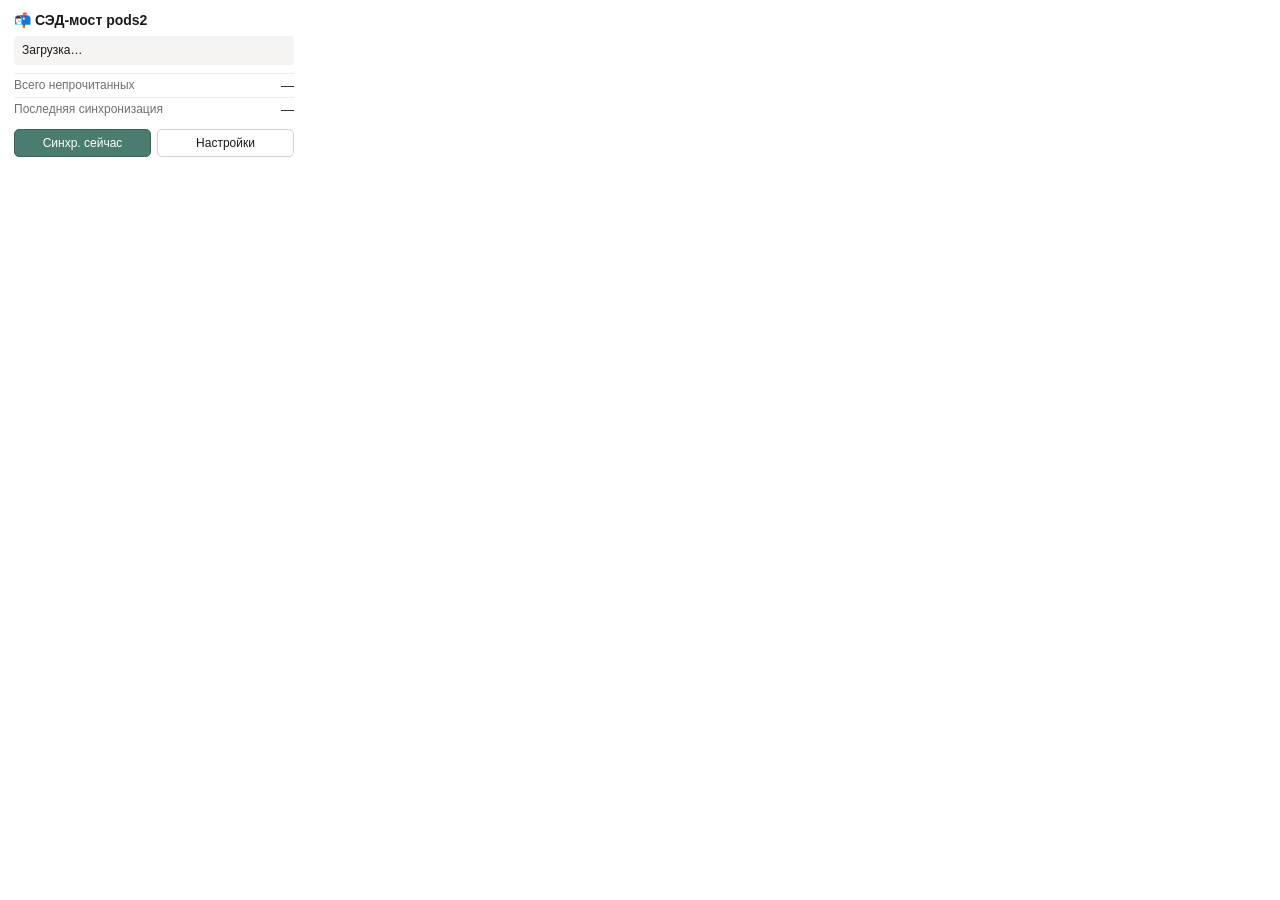
==== extension/sed-bridge/popup.html @ dccde44f "new-44 Расширение pods2-sed-bridge для Яндекс.Браузера / Chrome (MV3).  Лежит в extension/sed-bridge" ====
<!doctype html>
<html lang="ru">
<head>
    <meta charset="utf-8">
    <title>СЭД-мост pods2</title>
    <style>
        body {
            font-family: -apple-system, "Segoe UI", Roboto, sans-serif;
            margin: 0;
            padding: 12px 14px;
            width: 280px;
            font-size: 13px;
            color: #1c1a18;
        }
        h1 {
            font-size: 14px;
            margin: 0 0 8px;
        }
        .row {
            display: flex;
            justify-content: space-between;
            align-items: center;
            padding: 4px 0;
            border-top: 1px solid #eee;
        }
        .row:first-of-type { border-top: none; }
        .row__label { color: #707070; font-size: 12px; }
        .row__value { font-weight: 500; }
        .status {
            margin: 8px 0;
            padding: 6px 8px;
            border-radius: 4px;
            font-size: 12px;
            line-height: 1.4;
            background: #f5f4f2;
        }
        .status--ok       { background: #e8f5ee; color: #2f7d4a; }
        .status--err      { background: #fdf0f0; color: #b85450; }
        .status--auth,
        .status--auth_pods2,
        .status--config   { background: #fef6e8; color: #8a5b1a; }
        .actions {
            display: flex;
            gap: 6px;
            margin-top: 8px;
        }
        button {
            flex: 1;
            border: 1px solid #d5d2cc;
            background: #fff;
            color: #1c1a18;
            border-radius: 5px;
            padding: 6px 10px;
            font-size: 12px;
            cursor: pointer;
            font-weight: 500;
        }
        button:hover { background: #f5f4f2; }
        .btn-primary {
            background: #4a7c6f; color: #fff; border-color: #3a6358;
        }
        .btn-primary:hover { background: #3a6358; }
    </style>
</head>
<body>

<h1>📬 СЭД-мост pods2</h1>

<div id="status" class="status">Загрузка…</div>

<div class="row">
    <span class="row__label">Всего непрочитанных</span>
    <span class="row__value" id="total">—</span>
</div>
<div class="row">
    <span class="row__label">Последняя синхронизация</span>
    <span class="row__value" id="last">—</span>
</div>

<div class="actions">
    <button class="btn-primary" id="sync-btn">Синхр. сейчас</button>
    <button id="opts-btn">Настройки</button>
</div>

<script src="popup.js" type="module"></script>
</body>
</html>
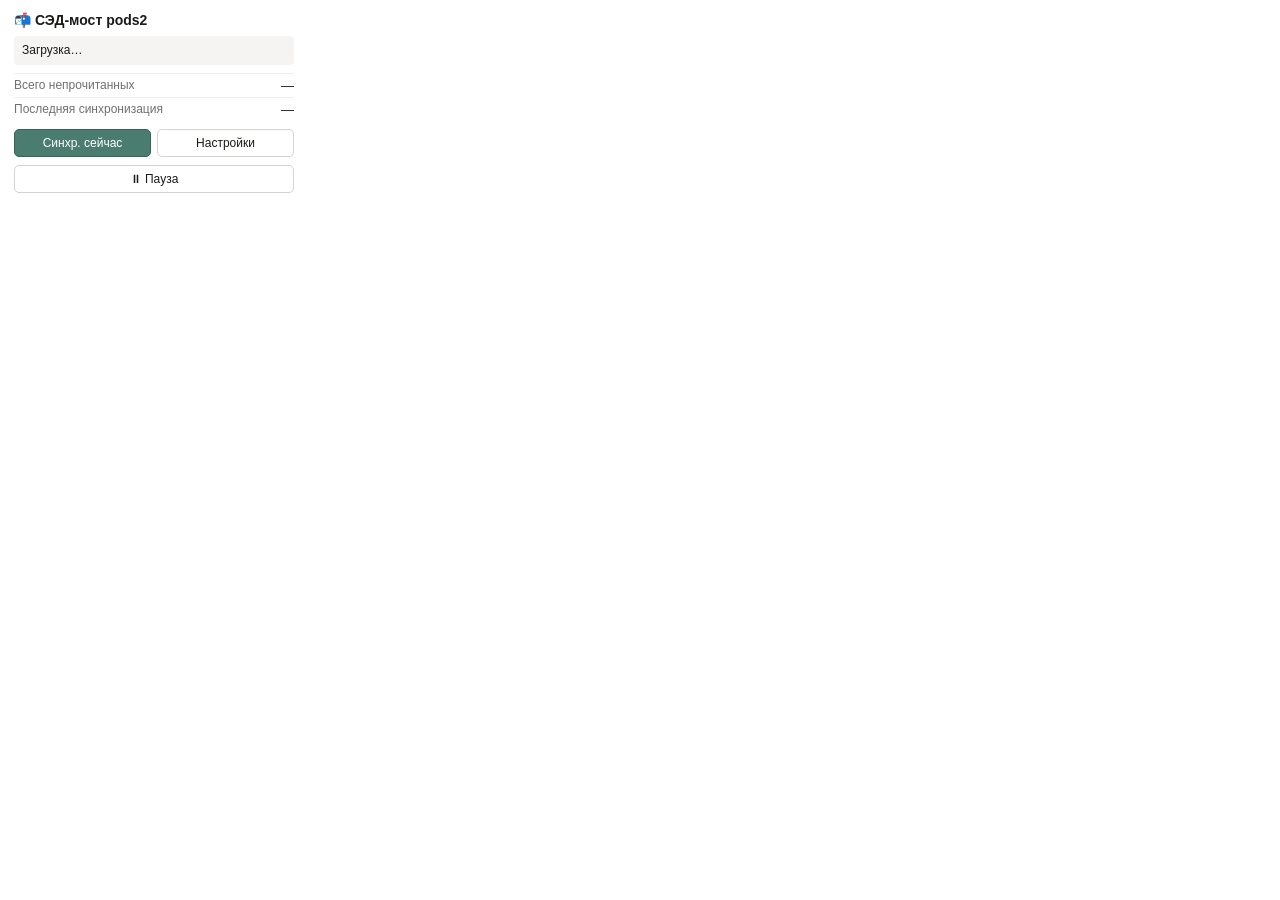
==== commit 3cf1bfd0: "feat(sed-bridge): throttle SED load + pause button Снижаем нагрузку расширения на sed.mchs.ru — посл" ====
--- a/extension/sed-bridge/popup.html
+++ b/extension/sed-bridge/popup.html
@@ -60,6 +60,10 @@
             background: #4a7c6f; color: #fff; border-color: #3a6358;
         }
         .btn-primary:hover { background: #3a6358; }
+        .btn-warn {
+            background: #c97b2e; color: #fff; border-color: #a85f1a;
+        }
+        .btn-warn:hover { background: #a85f1a; }
     </style>
 </head>
 <body>
@@ -81,6 +85,9 @@
     <button class="btn-primary" id="sync-btn">Синхр. сейчас</button>
     <button id="opts-btn">Настройки</button>
 </div>
+<div class="actions">
+    <button id="pause-btn" title="Останавливает все фоновые запросы к СЭД">⏸ Пауза</button>
+</div>
 
 <script src="popup.js" type="module"></script>
 </body>
